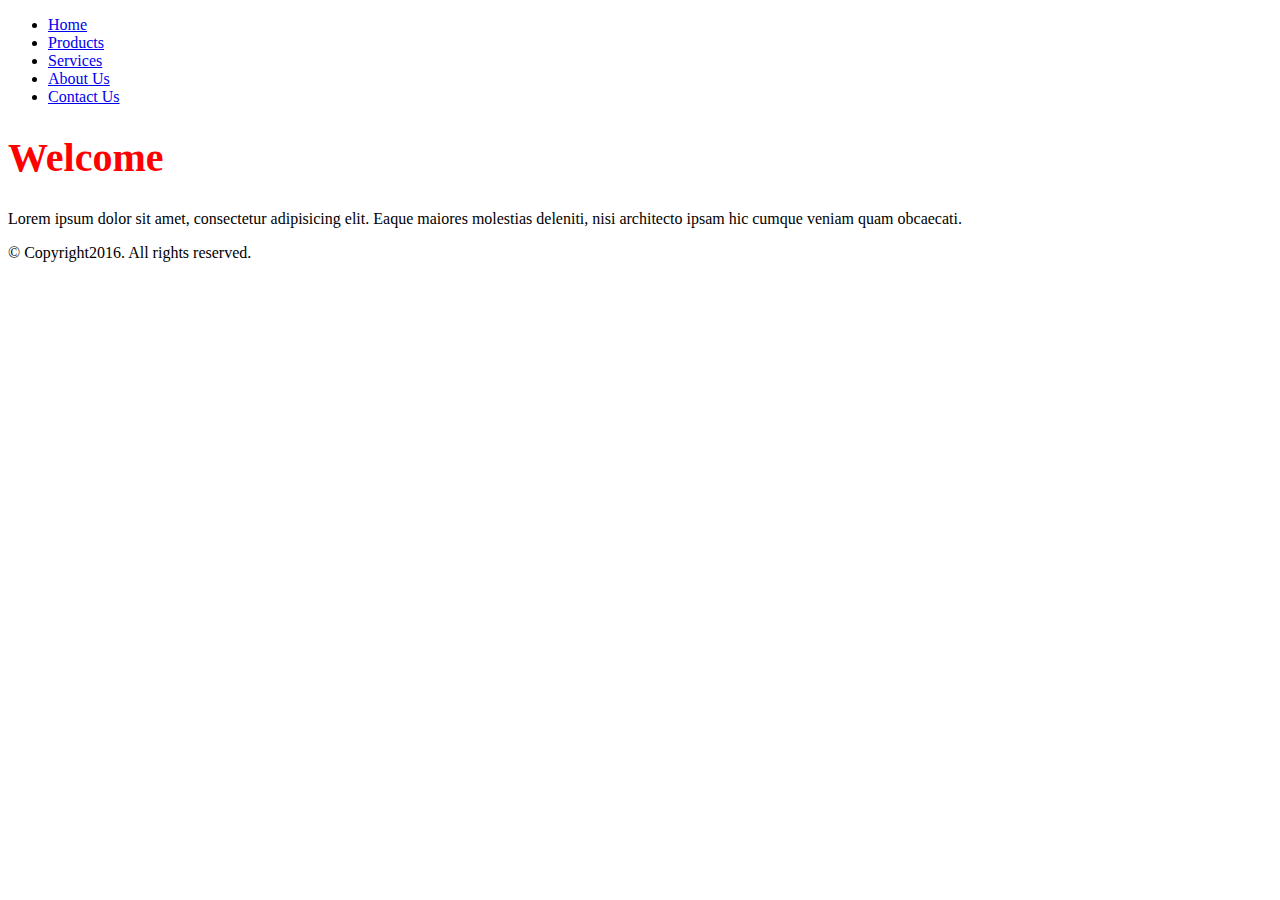
==== index.html @ bef16084 "add h1 CSS to 5 page site" ====
<!DOCTYPE html>
<html lang="en">
    <head>
        <meta charset="utf-8">
        <meta name="viewport" content="width=device-width, initial-scale=1">
        <title>HTML5 Forms</title>
        <link rel="stylesheet" href="Content/main.css">
    </head>
    <body>
        <div class="container">
           <!-- Header Section -->
            <header>
                <nav role="navigation">
                    <ul>
                        <li class="active"><a href="index.html">Home</a></li>
                        <li><a href="products.html">Products</a></li>
                        <li><a href="services.html">Services</a></li>
                        <li><a href="about.html">About Us</a></li>
                        <li><a href="contact.html">Contact Us</a></li>
                    </ul>
                </nav>
            </header>
            
            <!-- Main Section -->
            <main role="main">
               <article class="article">
                <h1>Welcome</h1>
                <p>Lorem ipsum dolor sit amet, consectetur adipisicing elit. Eaque maiores molestias deleniti, nisi architecto ipsam hic cumque veniam quam obcaecati.</p>
                </article>
            </main>
            
            <!-- Footer Section -->
            <footer role="contentinfo">
                &copy; Copyright2016. All rights reserved.
            </footer>
        </div>
    </body>
</html>
---- Content/main.css ----
h1 {
    font-family: Consolas;
    font-size: 40px;
    line-height: 50px;
    color: red;
}
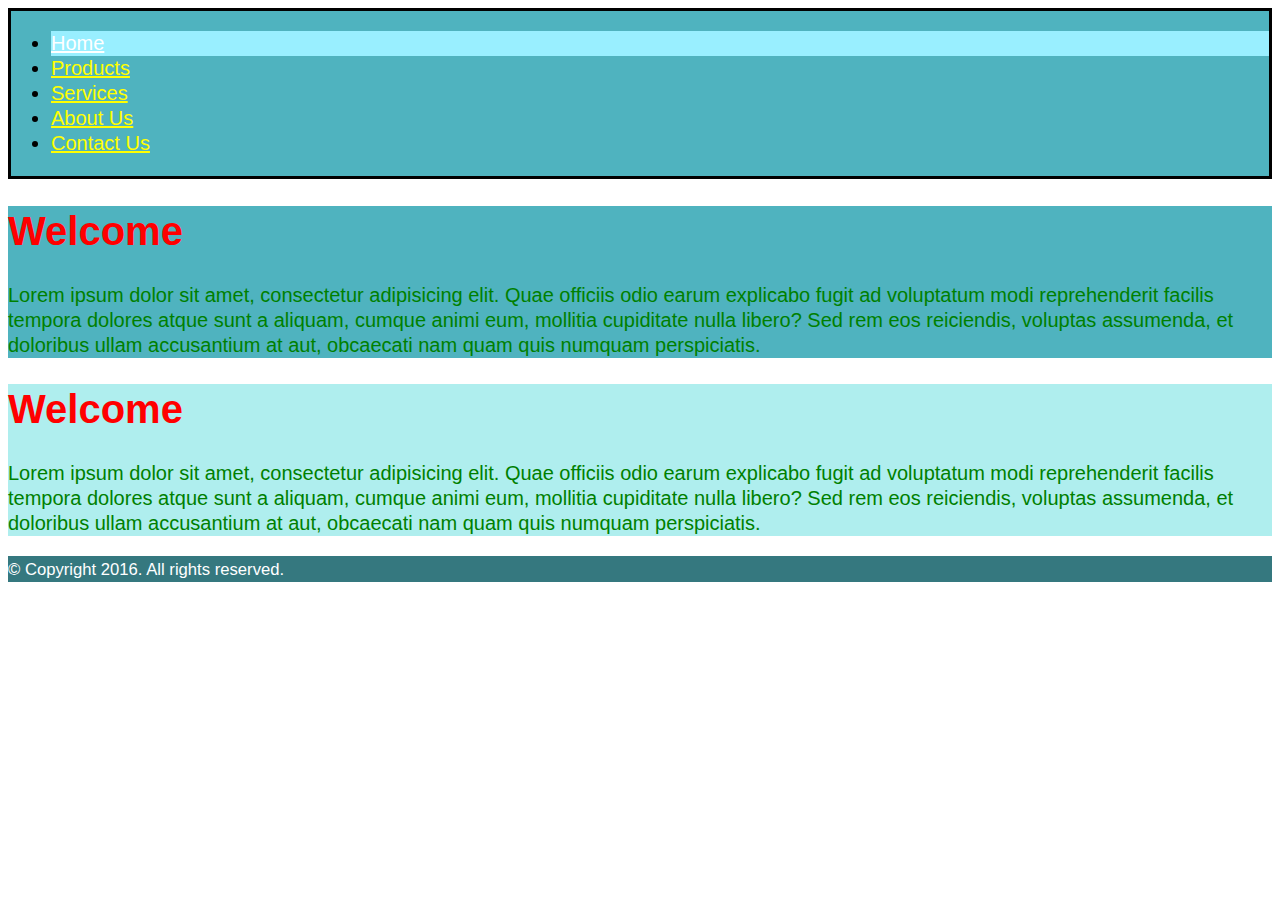
==== commit 396a1b04: "updated stylesheet and classes on index" ====
--- a/index.html
+++ b/index.html
@@ -9,7 +9,7 @@
     <body>
         <div class="container">
            <!-- Header Section -->
-            <header>
+            <header class="mastHead header">
                 <nav role="navigation">
                     <ul>
                         <li class="active"><a href="index.html">Home</a></li>
@@ -23,15 +23,22 @@
             
             <!-- Main Section -->
             <main role="main">
-               <article class="article">
-                <h1>Welcome</h1>
-                <p>Lorem ipsum dolor sit amet, consectetur adipisicing elit. Eaque maiores molestias deleniti, nisi architecto ipsam hic cumque veniam quam obcaecati.</p>
-                </article>
+               <section class="firstSection">
+                    <h1>Welcome</h1>
+                    <p>Lorem ipsum dolor sit amet, consectetur adipisicing elit. Quae officiis odio earum explicabo fugit ad voluptatum modi reprehenderit facilis tempora dolores atque sunt a aliquam, cumque animi eum, mollitia cupiditate nulla libero? Sed rem eos reiciendis, voluptas assumenda, et doloribus ullam accusantium at aut, obcaecati nam quam quis numquam perspiciatis.</p>
+                </section>
+                
+                <section class="secondSection">
+                    <h1>Welcome</h1>
+                    <p>Lorem ipsum dolor sit amet, consectetur adipisicing elit. Quae officiis odio earum explicabo fugit ad voluptatum modi reprehenderit facilis tempora dolores atque sunt a aliquam, cumque animi eum, mollitia cupiditate nulla libero? Sed rem eos reiciendis, voluptas assumenda, et doloribus ullam accusantium at aut, obcaecati nam quam quis numquam perspiciatis.</p>
+                </section>
             </main>
             
             <!-- Footer Section -->
             <footer role="contentinfo">
-                &copy; Copyright2016. All rights reserved.
+               <small>
+                &copy; Copyright 2016. All rights reserved.
+                </small>
             </footer>
         </div>
     </body>
--- a/Content/main.css
+++ b/Content/main.css
@@ -1,6 +1,61 @@
+/* recall that default browsers styles overwrite these option */
+body{
+    font-family: sans-serif;
+    font-size: 20px;
+    line-height: 25px;
+    
+}
+
+/* backup fonts in case some browsers have render issues */
 h1 {
-    font-family: Consolas;
+    font-family: Tom, sans-serif;
     font-size: 40px;
     line-height: 50px;
     color: red;
+}
+
+p{
+    color: green;
+}
+
+/* not recommended, better to use classes*/
+header{
+    background-color: rgba(79,179,191,1);
+}
+
+footer{
+    color: rgba(255,255,255,1);
+    background-color: #35787f;
+}
+
+/* all anchor tags */
+a{
+    color: yellow;
+}
+
+
+.active{
+    background-color: #99EFFF;
+}
+
+/* all active anchor tags */
+.active a{
+    color: white;
+}
+
+/* Targetting IDs is not recommended, better to use classes */
+#firstSection{
+    background-color: aqua;
+}
+
+.secondSection{
+    background-color: paleturquoise;
+}
+
+.mastHead{
+    border: 3px solid black;
+}
+
+.header, .firstSection{
+    background-color: rgba(79,179,191,1);
 }